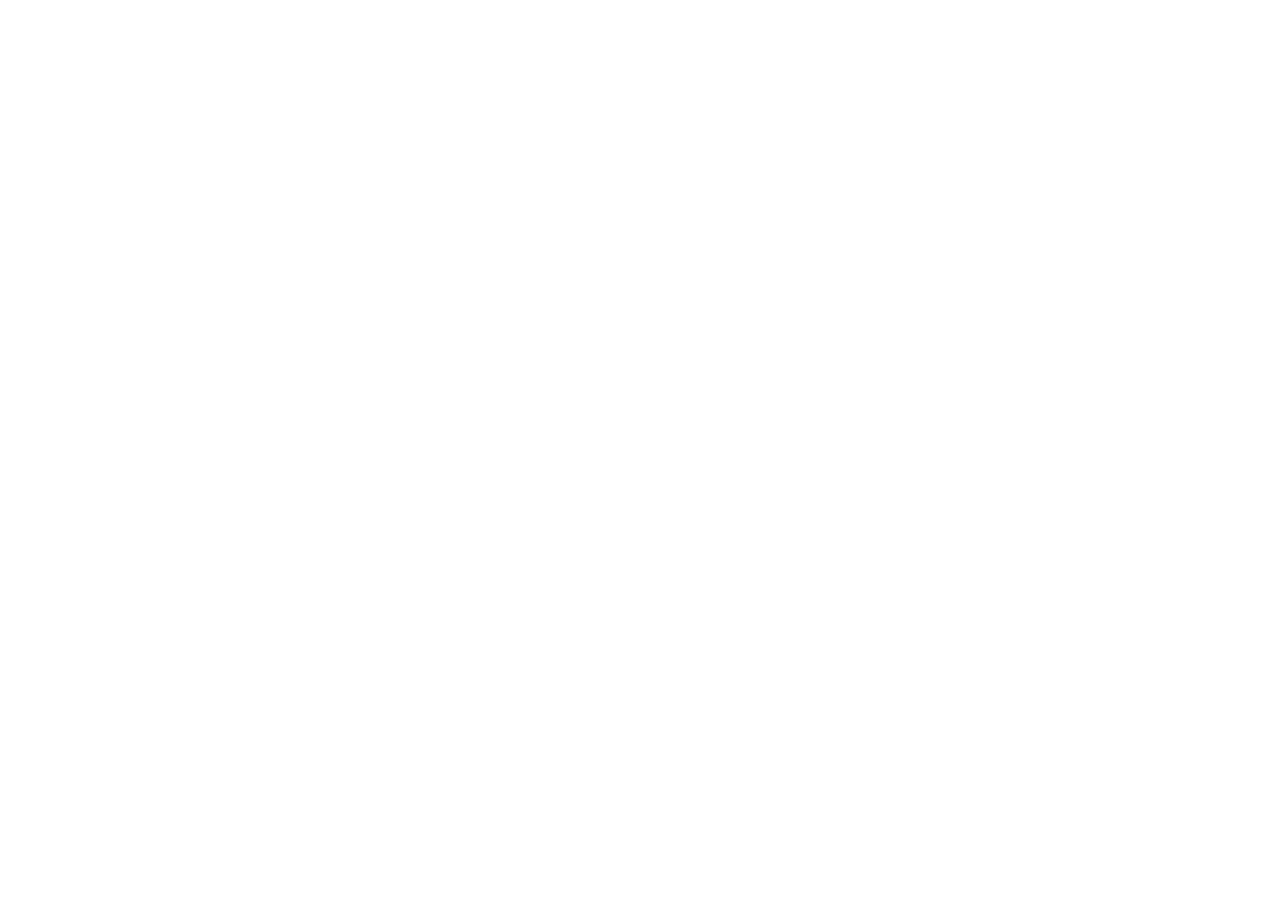
==== ejercicio1-html-y-css/ejercicio1-html-y-css/index.html @ f96f3466 "Agrega el esqueleto del tercer ejercicio" ====
<!DOCTYPE html>
<html lang="en">
<head>
    <meta charset="UTF-8">
    <meta http-equiv="X-UA-Compatible" content="IE=edge">
    <meta name="viewport" content="width=device-width, initial-scale=1.0">
    <link rel="stylesheet" href="styles.css">
    <title>Login</title>
</head>
<body>
    
</body>
</html>
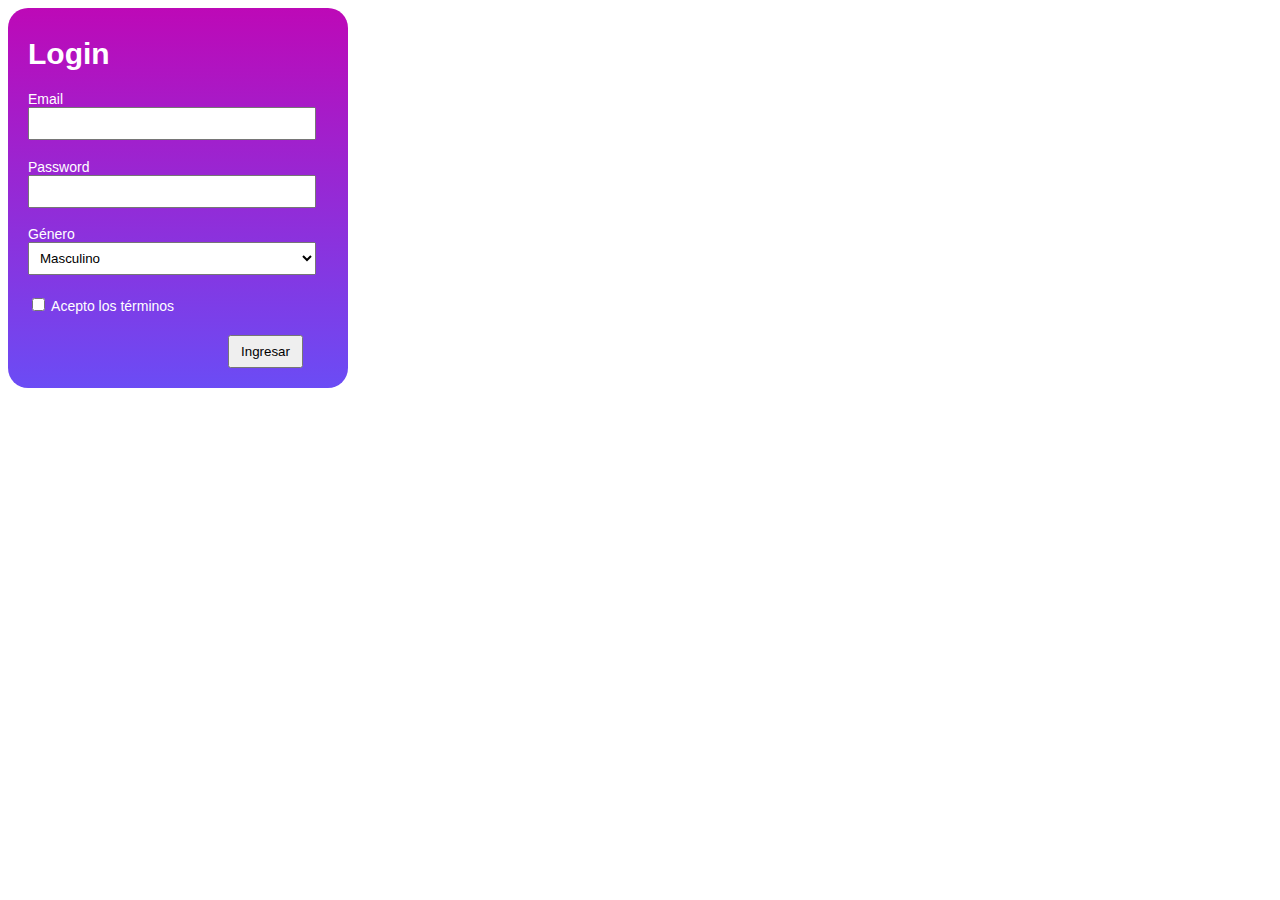
==== commit 841c53f1: "implementa el formulario del ejercicio de html" ====
--- a/ejercicio1-html-y-css/ejercicio1-html-y-css/index.html
+++ b/ejercicio1-html-y-css/ejercicio1-html-y-css/index.html
@@ -8,6 +8,21 @@
     <title>Login</title>
 </head>
 <body>
-    
+    <section class="form-register">
+        <h1>Login</h1>
+        <h4>Email</h4>
+        <input class='controls' type="email" name="email" id="email" plasehold="ingresa email">
+        <h4>Password</h4>
+        <input class='controls' type="password" name="password" id="password" plasehold="ingresa tu contraseña">
+        <h4>Género</h4>
+        <select name="Género" id="Género">
+            <option value="Masculino">Masculino</option>
+            <option value="Femenino">Femenino</option>
+        </select>
+    <div>
+        <label><input type="checkbox" id="cbox1" value="first-checkbox"> Acepto los términos</label>
+    </div>
+    <input class="botons" type="submit" value="Ingresar">
+    </section>
 </body>
 </html>--- a/ejercicio1-html-y-css/ejercicio1-html-y-css/styles.css
+++ b/ejercicio1-html-y-css/ejercicio1-html-y-css/styles.css
@@ -0,0 +1,53 @@
+.form-register{
+    width: 300px;
+    padding: 20px;
+    border-radius: 20px;
+    margin: 0px;
+    background-image: linear-gradient(#bd09b7, #6b4cf5);
+}
+
+h1{
+    font-size: 30px;
+    font-family: Arial, Helvetica, sans-serif;
+    color: white;
+    margin-top: 3%;
+}
+
+h4{
+    font-size: 14px;
+    font-family: Arial, Helvetica, sans-serif;
+    color: white;
+    font-weight: lighter;
+    margin-bottom: 0%;
+}
+
+.controls{
+    padding: 7px;
+    width: 90%;
+    margin-bottom: 0px;
+    margin-top: 0px;
+}
+
+div{
+    padding-top: 20px;
+}
+
+.form-register .botons {
+   width: 25%;
+   margin-left: 200px;
+   padding: 7px;
+   margin-top: 20px;
+}
+
+label {
+    font-family: Arial, Helvetica, sans-serif;
+    color: white;
+    font-size: 14px;
+    margin-top: 10px;
+
+}
+
+select{
+    width: 96%;
+    padding: 7px;
+}